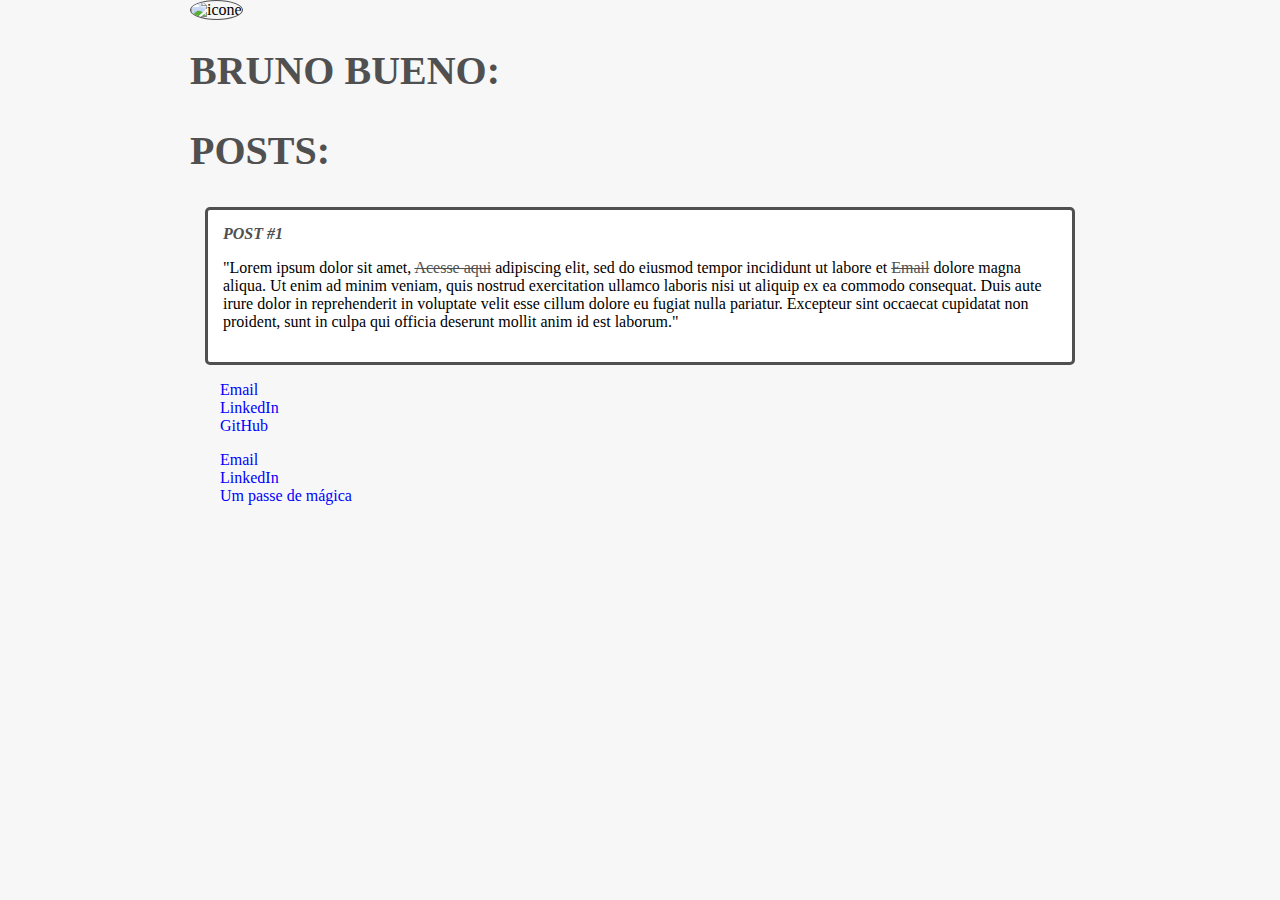
==== index.html @ abe194aa "enviando projeto" ====
<!DOCTYPE html>
<html lang="pt">
<head>
    <meta charset="UTF-8">
    <meta http-equiv="X-UA-Compatible" content="IE=edge">
    <meta name="viewport" content="width=device-width, initial-scale=1.0">
    <link rel="stylesheet" href="style.css">
    <title>Meu site</title>
</head>
<body>
    <header>
        <img class="photo" src="https://www.imagensempng.com.br/wp-content/uploads/2021/09/Icone-selo-de-qualidade-Png-1024x1024.png" alt="icone" height="100px" width="100px">
        <h1 id="title">Bruno Bueno:</h1>
    </header>
    <section>
    <header>
        <h2 class="subtitle">Posts:</h2>
    </header>
    <article class="post">
        <header>
            <h3 class="post_title">Post #1</h3>
        </header>
        <p class="post-content">"Lorem ipsum dolor sit amet, <a href="https://www.lipsum.com/" target="_blank" >Acesse aqui</a> adipiscing 
            elit, sed do eiusmod tempor incididunt ut labore et <a href="mailto:bruno.kibruno@gmail.com">Email</a>
            dolore magna aliqua. Ut enim ad minim veniam, quis nostrud exercitation ullamco laboris nisi ut aliquip 
            ex ea commodo consequat. Duis aute irure dolor in reprehenderit in voluptate velit esse cillum dolore eu 
            fugiat nulla pariatur. Excepteur sint occaecat cupidatat non proident, sunt in culpa qui officia deserunt 
            mollit anim id est laborum."
        </p>
    </article>
    </section>
    <footer>
        <ul class="contacts_list">
            <li>
                <a href="mailto:bruno.kibruno@gmail.com" target="_blank">Email</a>
            </li>
            <li>
                <a href="#" target="_blank">LinkedIn</a>
            </li>
            <li>
                <a href="#" target="_blank">GitHub</a>
            </li>
        </ul>
        <ol class="contacts_list">
            <li>
                <a href="mailto:bruno.kibruno@gmail.com" target="_blank">Email</a>
            </li>
            <li>
                <a href="#" target="_blank">LinkedIn</a>
            </li>
            <li>
                <a href="https://ok.ru/video/1462153710161" target="_blank">Um passe de mágica</a>
            </li>

        </ol>
    </footer>
</body>
</html>
---- style.css ----
body{
    background-color: #f7f7f7;
    font-family: verdana;
    max-width: 900px;
    margin: auto;
}

#title, .subtitle, .post_title{
    color: #505050;
    font-size: 40px;
    text-transform: uppercase;
}

a{
    text-decoration: line-through;
    color: #505050;
}

.post_title{
    font-size: 16px;
    font-style: italic;
    margin: 0;
    margin-bottom: 15px;
}

.post{
    background-color: #fff;
    padding: 15px;
    border: 3px solid #505050;
    margin: 15px;
    border-radius: 5px;
}

.post_content{
    margin: 0;
    margin-bottom: 15px;
    text-transform: capitalize;
    text-align: left;
}
.photo{
    border: 1px solid #505050;
    border-radius: 50%;
}

.contacts_list{
    list-style-type: none;
    padding-left: 30px;
}

.contacts_list li a{
    text-decoration: none;
    color: blue;
}
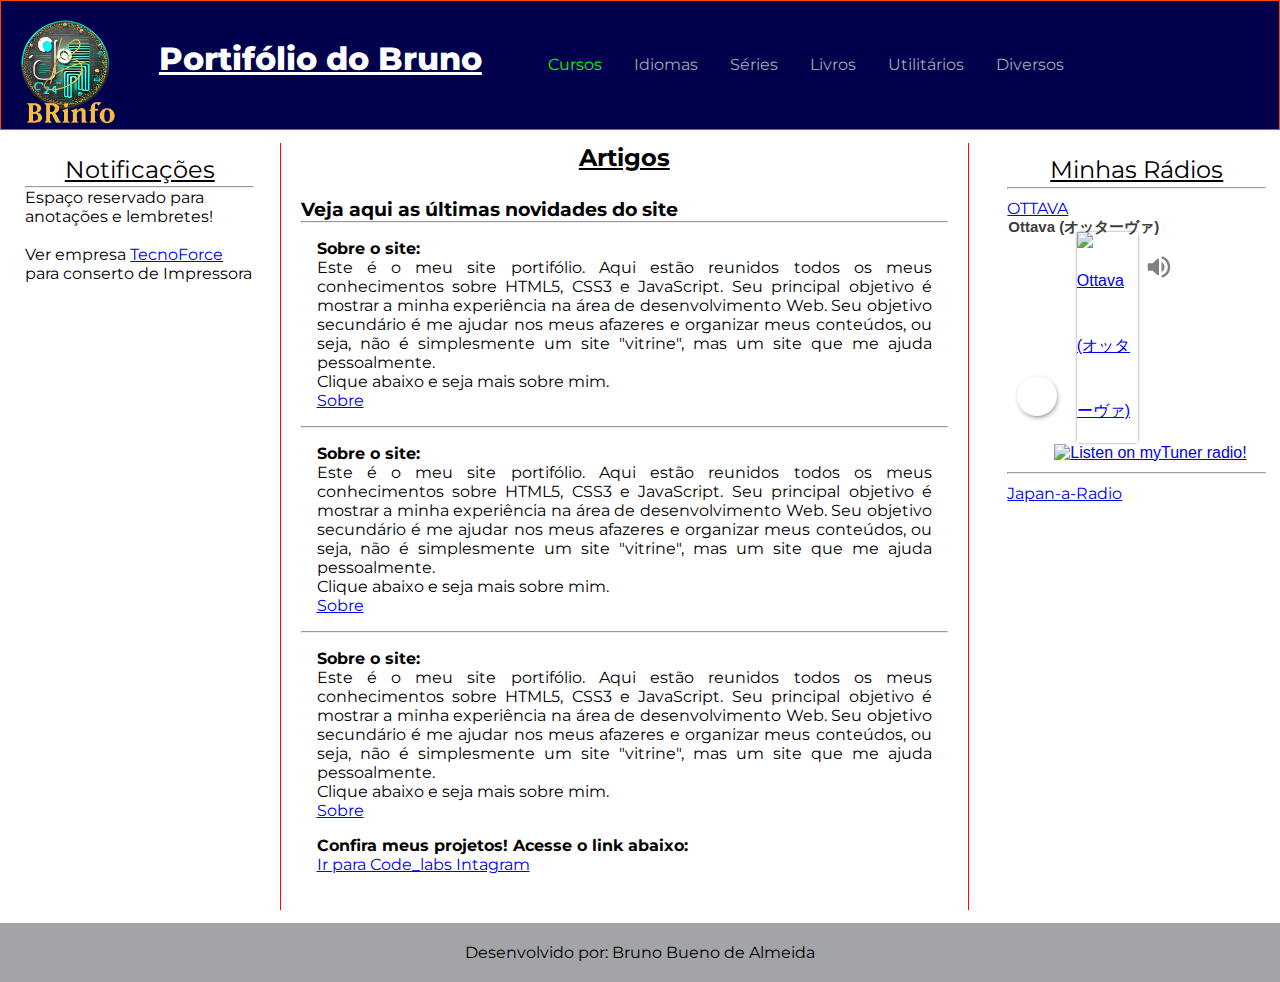
==== commit faaa9493: "primeira versão" ====
--- a/index.html
+++ b/index.html
@@ -1,58 +1,199 @@
 <!DOCTYPE html>
-<html lang="pt">
+<html lang="pt=br">
 <head>
     <meta charset="UTF-8">
     <meta http-equiv="X-UA-Compatible" content="IE=edge">
     <meta name="viewport" content="width=device-width, initial-scale=1.0">
-    <link rel="stylesheet" href="style.css">
-    <title>Meu site</title>
+    <!-- Minha estilização -->
+    <link rel="stylesheet" href="./css/index_style.css">
+
+    <!-- Font Montserrat -->
+    <link rel="preconnect" href="https://fonts.googleapis.com">
+    <link rel="preconnect" href="https://fonts.gstatic.com" crossorigin>
+    <link href="https://fonts.googleapis.com/css2?family=Montserrat:wght@400;800&display=swap" rel="stylesheet">
+    <style> @import url('https://fonts.googleapis.com/css2?family=Montserrat:wght@400;800&display=swap'); </style>
+
+     <!-- Icones -->
+     <script src="https://kit.fontawesome.com/bf299c5d9a.js" ></script>
+     <!-- <link rel="stylesheet" href="https://kit.fontawesome.com/bf299c5d9a.css"> -->
+
+    <title>Meu site-portifólio</title>
+    <link rel="icon" 
+      type="image/icon" 
+      href="img/Logo.ico" />
 </head>
 <body>
-    <header>
-        <img class="photo" src="https://www.imagensempng.com.br/wp-content/uploads/2021/09/Icone-selo-de-qualidade-Png-1024x1024.png" alt="icone" height="100px" width="100px">
-        <h1 id="title">Bruno Bueno:</h1>
+    <header class="cabecalho">
+        <img src="./img/teste1-no.png" width="10%" class="logo"/>
+        <h1 class="post-content">Portifólio do Bruno</h1>
+        <nav class="menu">
+            <a href="./pages/cursos.htm">Cursos</a>
+            <a aria-disabled="true">Idiomas</a>
+            <!-- <a href="./pages/filmes.html">Filmes</a> -->
+            <a aria-disabled="true" href="./pages/cursos.htm">Séries</a>
+            <!-- <a  href="./pages/cursos.htm">Desenhos</a> -->
+            <!-- <a href="./pages/cursos.htm">Doramas</a>
+            <a href="./pages/cursos.htm">Animes</a> -->
+            <a aria-disabled="true" href="./pages/cursos.htm">Livros</a>
+            <a aria-disabled="true" href="./pages/cursos.htm">Utilitários</a>
+            <a aria-disabled="true" href="./pages/cursos.htm">Diversos</a>
+        </nav>
+        <!-- Menu hamburguer -->
+        <input id="toggle" type="checkbox"></input>
+            <label for="toggle" class="hamburger">
+                <div class="top-bun"></div>
+                <div class="meat"></div>
+                <div class="bottom-bun"></div>
+            </label>
+            <div class="nav">
+                <div class="nav-wrapper">
+                  <nav>
+                     <a href="./pages/cursos.htm">Cursos</a><br>
+                     <a aria-disabled="true">Idiomas</a><br/>
+                     <a aria-disabled="true" href="./pages/cursos.htm">Livros</a><br/>
+                     <a aria-disabled="true" href="./pages/cursos.htm">Utilitários</a><br/>
+                     <a aria-disabled="true" href="./pages/cursos.htm">Diversos</a>
+                  </nav>
+                </div>
+              </div>
     </header>
-    <section>
-    <header>
-        <h2 class="subtitle">Posts:</h2>
-    </header>
-    <article class="post">
-        <header>
-            <h3 class="post_title">Post #1</h3>
-        </header>
-        <p class="post-content">"Lorem ipsum dolor sit amet, <a href="https://www.lipsum.com/" target="_blank" >Acesse aqui</a> adipiscing 
-            elit, sed do eiusmod tempor incididunt ut labore et <a href="mailto:bruno.kibruno@gmail.com">Email</a>
-            dolore magna aliqua. Ut enim ad minim veniam, quis nostrud exercitation ullamco laboris nisi ut aliquip 
-            ex ea commodo consequat. Duis aute irure dolor in reprehenderit in voluptate velit esse cillum dolore eu 
-            fugiat nulla pariatur. Excepteur sint occaecat cupidatat non proident, sunt in culpa qui officia deserunt 
-            mollit anim id est laborum."
-        </p>
-    </article>
-    </section>
-    <footer>
-        <ul class="contacts_list">
-            <li>
-                <a href="mailto:bruno.kibruno@gmail.com" target="_blank">Email</a>
-            </li>
-            <li>
-                <a href="#" target="_blank">LinkedIn</a>
-            </li>
-            <li>
-                <a href="#" target="_blank">GitHub</a>
-            </li>
-        </ul>
-        <ol class="contacts_list">
-            <li>
-                <a href="mailto:bruno.kibruno@gmail.com" target="_blank">Email</a>
-            </li>
-            <li>
-                <a href="#" target="_blank">LinkedIn</a>
-            </li>
-            <li>
-                <a href="https://ok.ru/video/1462153710161" target="_blank">Um passe de mágica</a>
-            </li>
-
-        </ol>
+    <div class="body">
+        <div class="submain">
+            <aside class="subaside">
+                <h2 class="post-content">Notificações</h2>
+                <hr/>
+                <p>Espaço reservado para anotações e lembretes!</p>
+                <br/>
+                <p>Ver empresa <a href="http://teknoforce.com.br/">TecnoForce</a> para conserto de Impressora</p>
+                
+            </aside>
+        </div>
+        <div class="main">
+            <h2 class="post-content">Artigos</h2>
+            <article class="post">   
+                <header>
+                    <h3>Veja aqui as últimas novidades do site</h3>   
+                </header>
+                <hr/>
+                <section>
+                    <h4>Sobre o site:</h4>
+                    <p>Este é o meu site portifólio. Aqui estão reunidos todos os meus conhecimentos sobre HTML5, CSS3 e JavaScript.
+                       Seu principal objetivo é mostrar a minha experiência na área de desenvolvimento Web.
+                       Seu objetivo secundário é me ajudar nos meus afazeres e organizar meus conteúdos, ou seja,
+                       não é simplesmente um site "vitrine", mas um site que me ajuda pessoalmente.<br/>
+                       Clique abaixo e seja mais sobre mim. 
+                    </p>
+                    <a href="pages/sobre.html">Sobre</a>            
+                </section>
+                <hr/>
+                <section>
+                    <h4>Sobre o site:</h4>
+                    <p>Este é o meu site portifólio. Aqui estão reunidos todos os meus conhecimentos sobre HTML5, CSS3 e JavaScript.
+                       Seu principal objetivo é mostrar a minha experiência na área de desenvolvimento Web.
+                       Seu objetivo secundário é me ajudar nos meus afazeres e organizar meus conteúdos, ou seja,
+                       não é simplesmente um site "vitrine", mas um site que me ajuda pessoalmente.<br/>
+                       Clique abaixo e seja mais sobre mim. 
+                    </p>
+                    <a href="pages/sobre.html">Sobre</a>            
+                </section>
+                <hr/>
+                <section>
+                    <h4>Sobre o site:</h4>
+                    <p>Este é o meu site portifólio. Aqui estão reunidos todos os meus conhecimentos sobre HTML5, CSS3 e JavaScript.
+                       Seu principal objetivo é mostrar a minha experiência na área de desenvolvimento Web.
+                       Seu objetivo secundário é me ajudar nos meus afazeres e organizar meus conteúdos, ou seja,
+                       não é simplesmente um site "vitrine", mas um site que me ajuda pessoalmente.<br/>
+                       Clique abaixo e seja mais sobre mim. 
+                    </p>
+                    <a href="pages/sobre.html">Sobre</a>            
+                </section>
+                <section>
+                    <h4>Confira meus projetos! Acesse o link abaixo:</h4>
+                    <a href="./code_insta/index.html">Ir para Code_labs Intagram</a>
+                </section>
+            </article>
+        </div>
+        <div class="submain">
+            <aside class="subaside">
+                <h2 class="post-content">Minhas Rádios</h2>
+                <hr/>
+                <div id="modal" class="divaside">
+                    <a href="https://mytuner-radio.com/pt/radio/ottava-otsutavua-417238/" target="_blank">OTTAVA</a>
+                    <div    id="M1w8w4rCq8ObesOpXU7Dm0FCw4TDvcK5w6hCVsOcw54=" 
+                            class="mytuner-widget my-radio"
+                            data-target="417238" 
+                            data-requires_initialization="true" 
+                            data-autoplay="false" 
+                            data-hidehistory="false">
+                            <span   class="player-radio-name span-radio">
+                                Ottava (オッターヴァ)
+                            </span>    
+                        <div    id="M1w8w4rCq8ObesOpXU7Dm0FCw4TDvcK5w6hCVsOcw54=top-bar">
+                            <div    id="M1w8w4rCq8ObesOpXU7Dm0FCw4TDvcK5w6hCVsOcw54=play-button" 
+                                    class="my-radio-2 main-play-button disabled" 
+                                    data-id="M1w8w4rCq8ObesOpXU7Dm0FCw4TDvcK5w6hCVsOcw54=">
+                                <div class="play-image">
+                                </div>
+                            </div>
+                            <a  class="player-radio-link my-radio-3" 
+                                href="http://mytuner-radio.com/pt/radio/ottava-otsutavua-417238/?utm_source=widget&amp;utm_medium=player" 
+                                rel="noopener" 
+                                target="_blank">
+                                <img    src="https://static2.mytuner.mobi/media/tvos_radios/dkhZBvdbMS.png" 
+                                        alt="Ottava (オッターヴァ)" 
+                                        class="img-ottava">
+                            </a>
+                            <div class="volume-controls vol">
+                                <input  id="M1w8w4rCq8ObesOpXU7Dm0FCw4TDvcK5w6hCVsOcw54=volume-control" 
+                                        class="volume-control slider" 
+                                        max="100" 
+                                        min="1" 
+                                        orient="vertical" 
+                                        type="range" 
+                                        value="100">
+                                    <svg    id="M1w8w4rCq8ObesOpXU7Dm0FCw4TDvcK5w6hCVsOcw54=volume-indicator" 
+                                            class="volume-indicator" 
+                                            height="30" 
+                                            width="30" 
+                                            viewBox="0 0 24 24" 
+                                            xmlns="http://www.w3.org/2000/svg">
+                                        <path d="M3 10v4c0 .55.45 1 1 1h3l3.29 3.29c.63.63 1.71.18 1.71-.71V6.41c0-.89-1.08-1.34-1.71-.71L7 9H4c-.55 0-1 .45-1 1zm13.5 2c0-1.77-1.02-3.29-2.5-4.03v8.05c1.48-.73 2.5-2.25 2.5-4.02zM14 4.45v.2c0 .38.25.71.6.85C17.18 6.53 19 9.06 19 12s-1.82 5.47-4.4 6.5c-.36.14-.6.47-.6.85v.2c0 .63.63 1.07 1.21.85C18.6 19.11 21 15.84 21 12s-2.4-7.11-5.79-8.4c-.58-.23-1.21.22-1.21.85z">
+                                        </path>
+                                    </svg>
+                            </div>
+                            <a  class="player-mytuner-logo" 
+                                href="https://mytuner-radio.com?utm_source=widget&amp;utm_medium=player" 
+                                rel="noopener" 
+                                target="_blank" 
+                                style="display: inline-block; vertical-align: top;">
+                                <img src="https://mytuner-radio.com/static/icons/widgets/MyTuner_Logo/MyTunerLogo_Normal.png" 
+                                    alt="Listen on myTuner radio!" 
+                                    style="height: 36px; 
+                                    width: 84px; 
+                                    vertical-align: middle;">
+                            </a>
+                        </div>
+                        <ul id="M1w8w4rCq8ObesOpXU7Dm0FCw4TDvcK5w6hCVsOcw54=song-history" 
+                            data-border="1" 
+                            data-bordercolor="#817f80"
+                            class="ottava-list">
+                        </ul>
+                    </div>
+                </div>
+                <hr/>
+                <div class="divaside">
+                    <a href="https://mytuner-radio.com/pt/radio/japan-a-radio-ri-ben-liu-xing-yin-le-yu-dong-hua-qia-tong-ge-qu-410422/" target="_blank">Japan-a-Radio</a>
+                </div>  
+            </aside>
+        </div>
+    <script src="js/radio-ottava.js"></script>
+</div>
+    <footer class="footer">
+        <div><i class="fa-brands fa-facebook fa-2xl"></i></div>
+        <div><i class="fa-brands fa-square-instagram fa-2xl"></i></div>
+        <div><p>Desenvolvido por: Bruno Bueno de Almeida</p></div>
+        <div><i class="fa-brands fa-linkedin fa-2xl"></i></div>
+        <div><i class="fa-brands fa-github fa-2xl"></i></div>
     </footer>
 </body>
-</html>+</html>
--- a/css/index_style.css
+++ b/css/index_style.css
@@ -0,0 +1,725 @@
+/* Estilização Padronizada */
+:root{
+    --border_header: #FF4500;
+    --bg_header: #00004D;
+    
+    --cor_white: #FFFFFF;
+    --cor_red:   #FF0000;
+    --cor_black: #000000;
+    --cor_yelow: #FCF808;
+    --cor_blue:  #0000FF;
+    --cor_green: #00FF00;
+    --cor_gray:  #a2a4a7;
+
+    --pad_default: 20px;
+}
+
+/* Geral */
+*{
+    margin: 0px;
+    padding: 0px;
+    font-family: 'Montserrat', sans-serif;
+}
+
+/* Cabeçalho */
+.cabecalho{
+    display: flex;
+    flex-direction: row;
+    align-items: center;
+    justify-content: space-between;
+    justify-items: center;
+    border: solid 1px var(--border_header);
+    background-color: var(--bg_header);
+}
+
+.cabecalho h1{
+    color: var(--cor_white);
+    text-decoration: underline;
+    font-weight: 800;
+}
+
+/* Menu - Dentro do Cabeçalho */
+.menu{
+    display: flex;
+    flex-direction: row;
+    justify-items: center;
+    justify-content: space-around;
+    padding: var(--pad_default);
+    /* border: solid 1px orange; */
+    font-weight: 400;
+}
+
+.menu a, i{
+    color: var(--cor_green);
+    text-decoration: none;
+    padding: 0 1em;
+}
+
+ a:hover{
+    color: var(--cor_red);
+    text-decoration: underline;
+}
+
+a[aria-disabled="true"] {
+    color: var(--cor_gray);
+    pointer-events: none;
+}
+
+/* Menu - Hamburguer */
+#toggle, .nav{
+    visibility: collapse;
+}
+
+/* Corpo */
+.body{
+    height: 100%;
+    width: 100%;
+    display: flex;
+    flex-direction: row;
+    justify-content: space-between;
+}
+
+/* Aside à esquerda */
+.submain{
+    margin: 1%;
+    max-width: 30%;
+}
+.subaside{
+    margin: 1%;
+    padding: 10px;  
+    height: 95%;
+    width: 95%; 
+}
+
+.subaside h2, .subaside h3{
+    font-weight: 400; 
+} 
+
+.divaside{
+    margin: 10px 0px;
+}
+
+/* Conteudo Principal (meio) */
+
+/* div */
+.main{
+    border-right: solid 1px var(--cor_red);
+    border-left: solid 1px  var(--cor_red);
+    margin: 1%;
+    width: 100%;
+    height: 100%;
+}
+
+/* article */
+article{
+    padding: var(--pad_default);
+    /* border: solid 1px var(--cor_yelow); */
+}
+
+/* H2 - Artigo */
+.post-content{
+    text-align: center;
+    text-decoration: underline;
+    padding-bottom: 1%;
+}
+
+section{
+    /* padding: var(--pad_default); */
+    /* border: solid 1px var(--cor_blue); */
+    margin: 1em;
+    text-align: justify;
+}
+
+/*Footer*/
+
+footer{
+    padding: var(--pad_default);
+    background-color: var(--cor_gray);
+    display: flex;
+    justify-content: space-around;
+}
+
+
+
+/* CSS da página cursos em pages/cursos.html */
+.cursos{
+    padding-bottom: var(--pad_default);
+    border: solid 1px var(--cor_green);
+    display: block;
+    margin: 1% 1%;
+    display: flex;
+    flex-wrap: wrap;
+    flex-direction: row;
+    
+}
+
+.cursos h2{
+    align-self: center;
+}
+
+.cursos a{
+    padding: 5px;
+    margin: 5px;
+    text-decoration: none;
+    color: var(--cor_black);
+}
+
+.cursos a:hover{
+    cursor: pointer;
+    color: var(--cor_red);
+}
+
+/* radio OTTAVA*/
+
+/*div externa*/
+.my-radio{
+    width: 100%; 
+    max-width: 100%; 
+    max-height: 500px; 
+    border: 1px solid #817f80; 
+    border-radius: 6px;
+    display: flex;
+    flex-direction: row;
+}
+/*Texto Radio Ottava*/
+.span-radio{
+    margin-left: 1px; 
+    color: #3d3d3d; 
+    font-weight: bold; 
+    font-size: 15px;  
+    overflow: visible; 
+    text-overflow: ellipsis; 
+    white-space: nowrap;
+}
+/*Top-bar*/
+.my-radio-2{
+    background: #f9f0f0; 
+    height: 75px; 
+    width: 100%;  
+    padding: 5px; 
+    line-height: 100px;
+}
+
+/*Link na imagem Ottava*/
+.my-radio-3{
+    height: 100%; 
+    display: inline-block; 
+    line-height: 65px; 
+    cursor: pointer;
+}
+
+/*imagem logo Ottava*/
+.img-ottava{ 
+    height: 74px; 
+    margin-top: -5px; 
+    box-shadow: black 0px 0px 3px -1px;
+}
+/*Volume*/
+.vol{
+    fill: #808080; 
+    margin: 2px;
+}
+
+.ottava-list{
+    width: 100%; 
+    background-color: rgb(238, 238, 238); 
+    max-height: calc(415px); 
+    padding: 0px; 
+    margin: 0px; 
+    overflow-y: scroll;
+}
+
+.mytuner-widget { 
+    all: initial; 
+    display: block; 
+    color: #3D3D3D; 
+}
+.mytuner-widget, .mytuner-widget * { 
+    box-sizing: border-box; 
+    font-family: sans-serif; 
+} 
+.main-play-button { 
+    padding: 5px; 
+    border-radius: 20px; 
+    width: 40px; 
+    height: 40px; 
+    margin-left: 10px; 
+    margin-right: 15px; 
+    margin-top: 12.5px; 
+    cursor: pointer; 
+    background-color: #FFF; 
+    box-shadow: 1px 2px 6px -3px black; 
+    display: inline-block; 
+} 
+.main-play-button:hover { 
+    background-color: #EEE; 
+} 
+.main-play-button.disabled { 
+    filter: grayscale(1); 
+    cursor: not-allowed; 
+} 
+.main-play-button div { 
+    background: url("https://mytuner-radio.com/static/icons/widgets/BT_Play/BT_Play@2x.png") no-repeat center; 
+    background-size: 16px; 
+    width: 28px; 
+    height: 28px; 
+    margin-left: 3px; 
+} 
+.main-play-button.loading div { 
+    background: url("https://static2.mytuner.mobi/static/images/sprite-loading.gif") no-repeat center; 
+    filter: grayscale(1); 
+    background-size: 28px; 
+    margin-left: 2px; 
+} 
+.main-play-button.playing div { 
+    background: url("https://mytuner-radio.com/static/icons/widgets/BT_Pause/BT_Pause@2x.png") no-repeat center; 
+    background-size: 16px; 
+    margin-left: 2px; 
+} 
+.main-play-button.error div { 
+    background: url("https://mytuner-radio.com/static/icons/widgets/BT_Error/erro@2x.png") no-repeat center; 
+    background-size: 16px;
+    margin-left: 0; 
+} 
+.play-button { 
+    background: url("https://mytuner-radio.com/static/icons/widgets/BT_Play/BT_Play.png") no-repeat center; 
+    width: 40px; 
+    height: 40px; 
+    cursor: pointer; 
+    display: inline-flex; 
+    align-items: center; 
+    margin: auto 4px auto 19px; /* align with radio logo */ 
+} 
+.play-button.loading { 
+    background: url("https://static2.mytuner.mobi/static/images/sprite-loading.gif") no-repeat center; 
+    filter: grayscale(1); 
+    background-size: 28px; 
+} 
+.play-button.playing { 
+    background: url("https://mytuner-radio.com/static/icons/widgets/BT_Pause/BT_Pause.png") no-repeat center; 
+} 
+.play-button.error { 
+    background: url("https://mytuner-radio.com/static/icons/widgets/BT_Error/erro.png") no-repeat center; 
+    background-size: 15px; 
+} 
+.play-button.disabled { 
+    opacity: 0.3; 
+} 
+.play-button.disabled:hover { 
+    cursor: not-allowed; 
+} 
+input[type=range][orient=vertical] { 
+    writing-mode: bt-lr; /* IE */ 
+    width: 8px; padding: 0 5px; 
+} 
+.volume-controls { 
+    width: 35px; 
+    height: 35px; 
+    display: inline-block; 
+    position: absolute; 
+    margin-left: 5px; 
+    margin-top: 14px; 
+    padding-top: 0; 
+    border-radius: 20px; 
+    box-sizing: content-box !important; 
+    z-index: 10; /* animation */ 
+    border: 1px solid transparent; 
+    transition: background 0.5s, padding 0.5s, margin 0.5s, border 0.5s; 
+    overflow: hidden; 
+} 
+.volume-controls:hover { 
+    padding-top: 140px; /* add original margin */ 
+    margin-top: -126px; 
+    background-color: #F2F2F2; 
+    border: 1px solid grey; 
+    transition: background 0.5s, padding 0.5s, margin 0.5s; 
+} 
+.volume-controls:hover > .volume-control { 
+    display: block; 
+} 
+.volume-controls .volume-control { 
+    opacity: 0; 
+    margin-top: -126px; 
+    margin-left: 13px; 
+    position: absolute; 
+    transition: 0.5s all; 
+} 
+.volume-controls:hover .volume-control { 
+    opacity: 1; 
+} 
+.volume-controls .volume-indicator { 
+    cursor: pointer; 
+    display: block; 
+} 
+.player-radio-link { 
+    width: calc(100% - 65px - 84px - 37px - 12px); 
+} 
+.player-radio-name { 
+    width: calc(100% - 74px - 10px); 
+} 
+.player-mytuner-logo { 
+    margin-left: 47px; 
+} 
+@media (max-width: 480px) { 
+    .player-radio-link { 
+        width: calc(100% - 65px - 84px - 12px); 
+    } 
+    .player-mytuner-logo { 
+        margin-left: 10px; 
+    } 
+    .volume-controls { 
+        display: none; 
+    } 
+} 
+
+/**FIM Radio Ottava**/
+/**----------------**/
+/**Menu Hamburguer**/
+@media screen and (max-width: 700px) {
+
+    .menu{
+        visibility: hidden;
+        display: grid;
+        font-size: xx-small;
+    }
+    #toggle, .nav{
+        visibility: visible;
+    }
+
+    /* Cabeçalho */
+    .cabecalho{
+        display: flex;
+        flex-direction: column;
+        align-items: center;
+        justify-content: space-between;
+        border: solid 1px var(--border_header);
+        background-color: var(--bg_header);
+    }
+
+    .logo{
+        width: 20em;
+        height: 20em;
+    }
+
+    .cabecalho h1{
+        color: var(--cor_white);
+        text-decoration: underline;
+        font-weight: 800;
+    }
+
+    .body{
+        height: 100%;
+        width: 100%;
+        display: flex;
+        flex-direction: column;
+        max-width: max-content;
+        font-size: x-large;
+    }
+    
+    /* Aside à esquerda */
+    .submain{
+        margin: 1%;
+    }
+
+    .subaside{
+        width: 15em;
+    }
+    
+    .subaside h2, .subaside h3{
+        font-weight: 400; 
+    } 
+    
+    /* Conteudo Principal (meio) */
+    
+    /* div */
+    .main{
+        border-right: solid 1px var(--cor_red);
+        border-left: solid 1px  var(--cor_red);
+        margin: 1%;
+        width: 100%;
+        height: 100%;
+    }
+    
+    /* article */
+    article{
+        padding: var(--pad_default);
+        /* border: solid 1px var(--cor_yelow); */
+    }
+    
+    /* H2 - Artigo */
+    .post-content{
+        text-align: center;
+        text-decoration: underline;
+        padding-bottom: 1%;
+    }
+    
+    section{
+        /* padding: var(--pad_default); */
+        /* border: solid 1px var(--cor_blue); */
+        margin: 1em;
+        text-align: justify;
+    }
+    
+    /*Footer*/
+    
+    footer{
+        padding: var(--pad_default);
+        background-color: var(--cor_gray);
+        display: flex;
+        justify-content: space-around;
+    }
+
+    .title{
+        font-size: medium;
+        text-align: center;
+        margin-top: 3%;
+    }
+
+    .about{
+        display: flex;
+        flex-direction: column-reverse;
+        
+    }
+
+    .text{
+        text-align: left;
+        margin-left: 15px;
+        padding: 0;
+    }
+
+    .img{
+        width: 20%;
+    }
+
+      
+    #toggle {
+        display: none;
+      }
+      
+      /**
+        Hamburger
+      **/
+      .hamburger {
+        float: left;
+        align-self: flex-start;
+        top: 5em;
+        width: 2em;
+        height: 45px;
+        z-index: 2;
+      }
+      
+      .hamburger div {
+        width: 3em;
+        height: 7px;
+        border-radius: 3px;
+        background-color: var(--cor_green);
+        margin-top: 8px;
+        transition: all 0.3s ease-in-out;
+      }
+      
+      /**
+      Nav Styles
+      **/
+      .nav {
+        width: 50%;
+        height: 20%;
+        overflow: hidden;
+        transition: all 0.3s ease-in-out;
+        transform: scale(0);
+        text-align: left;
+        margin-top: -40%;
+        border: solid 3px var(--cor_red);
+        text-align: center;
+      }
+      .nav-wrapper {
+        position: relative;
+        overflow: hidden;
+        overflow-y: auto;
+        height: 100%;
+      }
+
+      nav a {
+        position: relative;
+        text-decoration: none;
+        color: var(--cor_white);
+        font-size: 2em;
+        display: inline-block;
+        margin-top: 1.25em;
+        transition: color 0.2s ease-in-out;
+        letter-spacing: 1px;
+      }
+      nav a:before {
+        content: '';
+        height: 0;
+        position: absolute;
+        width: 0.25em;
+        background-color: var(--cor_white);
+        left: -0.5em;
+        transition: all 0.2s ease-in-out;
+      }
+      nav a:hover {
+        color: var(--cor_red);
+        cursor: pointer;
+      }
+      nav a:hover:before {
+        height: 50%;
+      }
+      
+      /**
+      Animations
+      **/
+      #toggle:checked + .hamburger .top-bun {
+        transform: rotate(-45deg);
+        margin-top: 25px;
+      }
+      #toggle:checked + .hamburger .bottom-bun {
+        opacity: 0;
+        transform: rotate(45deg);
+      }
+      #toggle:checked + .hamburger .meat {
+        transform: rotate(45deg);
+        margin-top: -7px;
+      }
+      
+      #toggle:checked + .hamburger + .nav {
+        top: 0;
+        transform: scale(1);
+      }
+}
+
+@media screen and (max-width: 400px) {
+    
+    .meu-menu, .menu{
+        visibility: hidden;
+    }
+    #toggle, .nav{
+        visibility: visible;
+    }
+
+    body{
+        max-width: max-content;
+       font-size: small;
+    }
+
+    .title{
+        font-size: medium;
+        text-align: center;
+        margin-top: 3%;
+    }
+
+    .about{
+        display: flex;
+        flex-direction: column-reverse;
+        
+    }
+
+    .text{
+        text-align: left;
+        margin-left: 15px;
+        padding: 0;
+    }
+
+    .img{
+        width: 10%;
+    }
+
+      
+    #toggle {
+        display: none;
+      }
+      
+      /**
+        Hamburger
+      **/
+      .hamburger {
+        position: absolute;
+        top: 5em;
+        right: 5%;
+        margin-left: -2em;
+        margin-top: -45px;
+        width: 2em;
+        height: 45px;
+        z-index: 5;
+      }
+      
+      .hamburger div {
+        width: 3em;
+        height: 7px;
+        border-radius: 3px;
+        background-color: var(--cor_green);
+        margin-top: 8px;
+        margin-left: -250%;
+        transition: all 0.3s ease-in-out;
+      }
+      
+      /**
+      Nav Styles
+      **/
+      .nav {
+        position: fixed;
+        width: 25%;
+        height: 20%;
+        background-color: var(--bg_header);
+        top: -100%; left: 0; right: 0; bottom: 0;
+        overflow: hidden;
+        transition: all 0.3s ease-in-out;
+        transform: scale(0);
+      }
+      .nav-wrapper {
+        position: relative;
+        overflow: hidden;
+        overflow-y: auto;
+        height: 100%;
+      }
+      nav {
+        text-align: left;
+        margin-left: 25%;
+      }
+      nav a {
+        position: relative;
+        text-decoration: none;
+        color: var(--cor_white);
+        font-size: 2em;
+        display: inline-block;
+        margin-top: 1.25em;
+        transition: color 0.2s ease-in-out;
+        letter-spacing: 1px;
+      }
+      nav a:before {
+        content: '';
+        height: 0;
+        position: absolute;
+        width: 0.25em;
+        background-color: var(--cor_white);
+        left: -0.5em;
+        transition: all 0.2s ease-in-out;
+      }
+      nav a:hover {
+        color: var(--cor_red);
+        cursor: pointer;
+      }
+      nav a:hover:before {
+        height: 50%;
+      }
+      
+      /**
+      Animations
+      **/
+      #toggle:checked + .hamburger .top-bun {
+        transform: rotate(-45deg);
+        margin-top: 25px;
+      }
+      #toggle:checked + .hamburger .bottom-bun {
+        opacity: 0;
+        transform: rotate(45deg);
+      }
+      #toggle:checked + .hamburger .meat {
+        transform: rotate(45deg);
+        margin-top: -7px;
+      }
+      
+      #toggle:checked + .hamburger + .nav {
+        top: 0;
+        transform: scale(1);
+      }
+}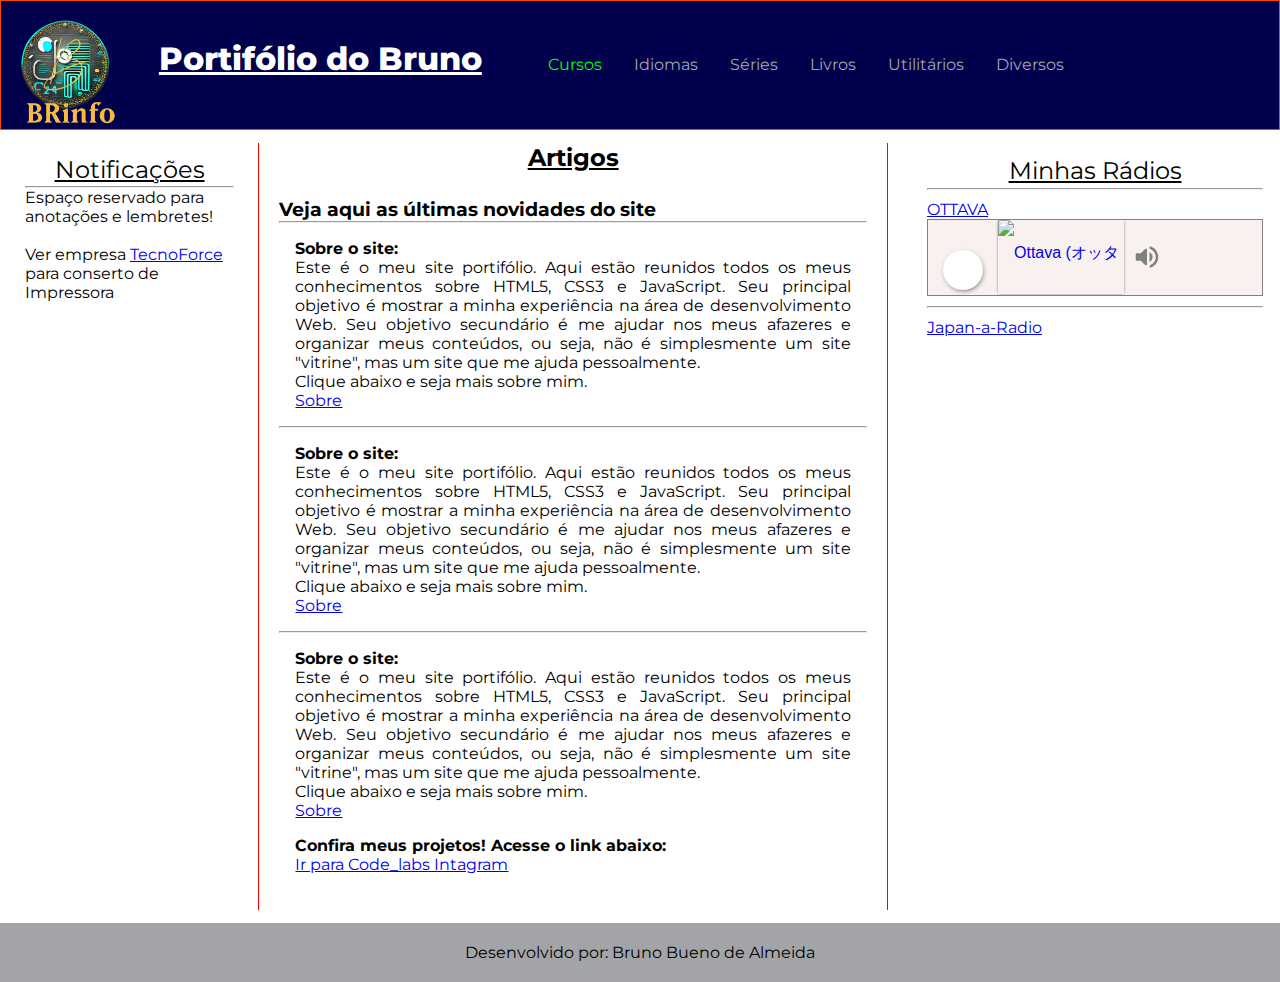
==== commit 43cdf716: "atualização da rádio ottava" ====
--- a/index.html
+++ b/index.html
@@ -4,6 +4,7 @@
     <meta charset="UTF-8">
     <meta http-equiv="X-UA-Compatible" content="IE=edge">
     <meta name="viewport" content="width=device-width, initial-scale=1.0">
+    <script src="js/radio-ottava.js"></script>
     <!-- Minha estilização -->
     <link rel="stylesheet" href="./css/index_style.css">
 
@@ -119,66 +120,8 @@
                 <hr/>
                 <div id="modal" class="divaside">
                     <a href="https://mytuner-radio.com/pt/radio/ottava-otsutavua-417238/" target="_blank">OTTAVA</a>
-                    <div    id="M1w8w4rCq8ObesOpXU7Dm0FCw4TDvcK5w6hCVsOcw54=" 
-                            class="mytuner-widget my-radio"
-                            data-target="417238" 
-                            data-requires_initialization="true" 
-                            data-autoplay="false" 
-                            data-hidehistory="false">
-                            <span   class="player-radio-name span-radio">
-                                Ottava (オッターヴァ)
-                            </span>    
-                        <div    id="M1w8w4rCq8ObesOpXU7Dm0FCw4TDvcK5w6hCVsOcw54=top-bar">
-                            <div    id="M1w8w4rCq8ObesOpXU7Dm0FCw4TDvcK5w6hCVsOcw54=play-button" 
-                                    class="my-radio-2 main-play-button disabled" 
-                                    data-id="M1w8w4rCq8ObesOpXU7Dm0FCw4TDvcK5w6hCVsOcw54=">
-                                <div class="play-image">
-                                </div>
-                            </div>
-                            <a  class="player-radio-link my-radio-3" 
-                                href="http://mytuner-radio.com/pt/radio/ottava-otsutavua-417238/?utm_source=widget&amp;utm_medium=player" 
-                                rel="noopener" 
-                                target="_blank">
-                                <img    src="https://static2.mytuner.mobi/media/tvos_radios/dkhZBvdbMS.png" 
-                                        alt="Ottava (オッターヴァ)" 
-                                        class="img-ottava">
-                            </a>
-                            <div class="volume-controls vol">
-                                <input  id="M1w8w4rCq8ObesOpXU7Dm0FCw4TDvcK5w6hCVsOcw54=volume-control" 
-                                        class="volume-control slider" 
-                                        max="100" 
-                                        min="1" 
-                                        orient="vertical" 
-                                        type="range" 
-                                        value="100">
-                                    <svg    id="M1w8w4rCq8ObesOpXU7Dm0FCw4TDvcK5w6hCVsOcw54=volume-indicator" 
-                                            class="volume-indicator" 
-                                            height="30" 
-                                            width="30" 
-                                            viewBox="0 0 24 24" 
-                                            xmlns="http://www.w3.org/2000/svg">
-                                        <path d="M3 10v4c0 .55.45 1 1 1h3l3.29 3.29c.63.63 1.71.18 1.71-.71V6.41c0-.89-1.08-1.34-1.71-.71L7 9H4c-.55 0-1 .45-1 1zm13.5 2c0-1.77-1.02-3.29-2.5-4.03v8.05c1.48-.73 2.5-2.25 2.5-4.02zM14 4.45v.2c0 .38.25.71.6.85C17.18 6.53 19 9.06 19 12s-1.82 5.47-4.4 6.5c-.36.14-.6.47-.6.85v.2c0 .63.63 1.07 1.21.85C18.6 19.11 21 15.84 21 12s-2.4-7.11-5.79-8.4c-.58-.23-1.21.22-1.21.85z">
-                                        </path>
-                                    </svg>
-                            </div>
-                            <a  class="player-mytuner-logo" 
-                                href="https://mytuner-radio.com?utm_source=widget&amp;utm_medium=player" 
-                                rel="noopener" 
-                                target="_blank" 
-                                style="display: inline-block; vertical-align: top;">
-                                <img src="https://mytuner-radio.com/static/icons/widgets/MyTuner_Logo/MyTunerLogo_Normal.png" 
-                                    alt="Listen on myTuner radio!" 
-                                    style="height: 36px; 
-                                    width: 84px; 
-                                    vertical-align: middle;">
-                            </a>
-                        </div>
-                        <ul id="M1w8w4rCq8ObesOpXU7Dm0FCw4TDvcK5w6hCVsOcw54=song-history" 
-                            data-border="1" 
-                            data-bordercolor="#817f80"
-                            class="ottava-list">
-                        </ul>
-                    </div>
+                    <!-- Radio Ottava, se mexer dá erro -->
+                    <div id="YsOiW8K0ITvCq8ORw6DDsm/DpyZxwrLDi0nDhFPDqcOi" class="mytuner-widget" data-target="417238" data-requires_initialization="true" data-autoplay="false" data-hidehistory="false" style="width: 100%; max-width: 100%; overflow: hidden; max-height: 500px; border: 1px solid rgb(129, 127, 128);"><style type="text/css"> .mytuner-widget { all: initial; display: block; color: #3D3D3D; } .mytuner-widget, .mytuner-widget * { box-sizing: border-box; font-family: sans-serif; } .main-play-button { padding: 5px; border-radius: 20px; width: 40px; height: 40px;  margin-left: 10px; margin-right: 15px; margin-top: 12.5px; cursor: pointer; background-color: #FFF; box-shadow: 1px 2px 6px -3px black; display: inline-block; } .main-play-button:hover { background-color: #EEE; } .main-play-button.disabled { filter: grayscale(1); cursor: not-allowed; } .main-play-button div { background: url("https://mytuner-radio.com/static/icons/widgets/BT_Play/BT_Play@2x.png") no-repeat center; background-size: 16px; width: 28px; height: 28px; margin-left: 3px; } .main-play-button.loading div { background: url("https://static2.mytuner.mobi/static/images/sprite-loading.gif") no-repeat center; filter: grayscale(1); background-size: 28px; margin-left: 2px; } .main-play-button.playing div { background: url("https://mytuner-radio.com/static/icons/widgets/BT_Pause/BT_Pause@2x.png") no-repeat center; background-size: 16px; margin-left: 2px; } .main-play-button.error div { background: url("https://mytuner-radio.com/static/icons/widgets/BT_Error/erro@2x.png") no-repeat center; background-size: 16px; margin-left: 0; } .play-button { background: url("https://mytuner-radio.com/static/icons/widgets/BT_Play/BT_Play.png") no-repeat center; width: 40px; height: 40px; cursor: pointer; display: inline-flex; align-items: center; margin: auto 4px auto 19px; /* align with radio logo */ } .play-button.loading { background: url("https://static2.mytuner.mobi/static/images/sprite-loading.gif") no-repeat center; filter: grayscale(1); background-size: 28px; } .play-button.playing { background: url("https://mytuner-radio.com/static/icons/widgets/BT_Pause/BT_Pause.png") no-repeat center; } .play-button.error { background: url("https://mytuner-radio.com/static/icons/widgets/BT_Error/erro.png") no-repeat center; background-size: 15px; } .play-button.disabled { opacity: 0.3; } .play-button.disabled:hover { cursor: not-allowed; } input[type=range][orient=vertical] { writing-mode: vertical-rl; appearance: slider-vertical; height: 100px; width: 8px; padding: 0 5px; } .volume-controls { width: 35px; height: 35px; display: inline-block; position: absolute; margin-left: 5px; margin-top: 14px; padding-top: 0; border-radius: 20px; box-sizing: content-box !important; z-index: 10; /* animation */ border: 1px solid transparent; transition: background 0.5s, padding 0.5s, margin 0.5s, border 0.5s; overflow: hidden; } .volume-controls:hover { padding-top: 140px; /* add original margin */ margin-top: -126px; background-color: #F2F2F2; border: 1px solid grey; transition: background 0.5s, padding 0.5s, margin 0.5s; } .volume-controls:hover > .volume-control { display: block; } .volume-controls .volume-control { opacity: 0; margin-top: -126px; margin-left: 13px; position: absolute; transition: 0.5s all; } .volume-controls:hover .volume-control { opacity: 1; } .volume-controls .volume-indicator { cursor: pointer; display: block; } .player-radio-link { width: calc(100% - 65px - 84px - 37px - 12px); } .player-radio-name { width: calc(100% - 74px - 10px); } .player-mytuner-logo { margin-left: 47px; } @media (max-width: 480px) { .player-radio-link { width: calc(100% - 65px - 84px - 12px); } .player-mytuner-logo { margin-left: 10px; } .volume-controls { display: none; } } </style><div id="YsOiW8K0ITvCq8ORw6DDsm/DpyZxwrLDi0nDhFPDqcOitop-bar" style="background: rgb(249, 240, 240); height: 75px; width: 100%; display: block; padding: 5px; line-height: 65px;"><div id="YsOiW8K0ITvCq8ORw6DDsm/DpyZxwrLDi0nDhFPDqcOiplay-button" class="main-play-button disabled" data-id="YsOiW8K0ITvCq8ORw6DDsm/DpyZxwrLDi0nDhFPDqcOi"><div class="play-image"></div></div><a class="player-radio-link" href="http://mytuner-radio.com/pt/radio/ottava-otsutavua-417238/?utm_source=widget&amp;utm_medium=player" rel="nofollow" target="_blank" style="height: 100%; display: inline-block; line-height: 65px; cursor: pointer;"><img src="https://static2.mytuner.mobi/media/tvos_radios/dkhZBvdbMS.png" alt="Ottava (オッターヴァ)" style="float: left; height: 74px; margin-top: -5px; box-shadow: black 0px 0px 3px -1px;"><span class="player-radio-name" style="margin-left: 10px; color: rgb(61, 61, 61); font-weight: bold; font-size: 20px; float: left; overflow: hidden; text-overflow: ellipsis; white-space: nowrap;">Ottava (オッターヴァ)</span></a><div class="volume-controls"><input id="YsOiW8K0ITvCq8ORw6DDsm/DpyZxwrLDi0nDhFPDqcOivolume-control" class="volume-control slider" max="100" min="1" orient="vertical" type="range" value="100"><svg id="YsOiW8K0ITvCq8ORw6DDsm/DpyZxwrLDi0nDhFPDqcOivolume-indicator" class="volume-indicator" height="30" width="30" viewBox="0 0 24 24" xmlns="http://www.w3.org/2000/svg" style="fill: grey; margin: 2px;"><path d="M3 10v4c0 .55.45 1 1 1h3l3.29 3.29c.63.63 1.71.18 1.71-.71V6.41c0-.89-1.08-1.34-1.71-.71L7 9H4c-.55 0-1 .45-1 1zm13.5 2c0-1.77-1.02-3.29-2.5-4.03v8.05c1.48-.73 2.5-2.25 2.5-4.02zM14 4.45v.2c0 .38.25.71.6.85C17.18 6.53 19 9.06 19 12s-1.82 5.47-4.4 6.5c-.36.14-.6.47-.6.85v.2c0 .63.63 1.07 1.21.85C18.6 19.11 21 15.84 21 12s-2.4-7.11-5.79-8.4c-.58-.23-1.21.22-1.21.85z"></path></svg></div><a class="player-mytuner-logo" href="https://mytuner-radio.com?utm_source=widget&amp;utm_medium=player" rel="nofollow" target="_blank" style="display: inline-block; vertical-align: top;"><img src="https://mytuner-radio.com/static/icons/widgets/MyTuner_Logo/MyTunerLogo_Normal.png" alt="Listen on myTuner radio!" style="height: 36px; width: 84px; vertical-align: middle;"></a></div><ul id="YsOiW8K0ITvCq8ORw6DDsm/DpyZxwrLDi0nDhFPDqcOisong-history" data-border="1" data-bordercolor="#817f80" style="width: 100%; background-color: rgb(238, 238, 238); max-height: calc(415px); padding: 0px; margin: 0px; overflow-y: scroll;"></ul></div>
                 </div>
                 <hr/>
                 <div class="divaside">
@@ -186,7 +129,6 @@
                 </div>  
             </aside>
         </div>
-    <script src="js/radio-ottava.js"></script>
 </div>
     <footer class="footer">
         <div><i class="fa-brands fa-facebook fa-2xl"></i></div>
@@ -196,4 +138,4 @@
         <div><i class="fa-brands fa-github fa-2xl"></i></div>
     </footer>
 </body>
-</html>
+</html>--- a/css/index_style.css
+++ b/css/index_style.css
@@ -169,211 +169,6 @@
     color: var(--cor_red);
 }
 
-/* radio OTTAVA*/
-
-/*div externa*/
-.my-radio{
-    width: 100%; 
-    max-width: 100%; 
-    max-height: 500px; 
-    border: 1px solid #817f80; 
-    border-radius: 6px;
-    display: flex;
-    flex-direction: row;
-}
-/*Texto Radio Ottava*/
-.span-radio{
-    margin-left: 1px; 
-    color: #3d3d3d; 
-    font-weight: bold; 
-    font-size: 15px;  
-    overflow: visible; 
-    text-overflow: ellipsis; 
-    white-space: nowrap;
-}
-/*Top-bar*/
-.my-radio-2{
-    background: #f9f0f0; 
-    height: 75px; 
-    width: 100%;  
-    padding: 5px; 
-    line-height: 100px;
-}
-
-/*Link na imagem Ottava*/
-.my-radio-3{
-    height: 100%; 
-    display: inline-block; 
-    line-height: 65px; 
-    cursor: pointer;
-}
-
-/*imagem logo Ottava*/
-.img-ottava{ 
-    height: 74px; 
-    margin-top: -5px; 
-    box-shadow: black 0px 0px 3px -1px;
-}
-/*Volume*/
-.vol{
-    fill: #808080; 
-    margin: 2px;
-}
-
-.ottava-list{
-    width: 100%; 
-    background-color: rgb(238, 238, 238); 
-    max-height: calc(415px); 
-    padding: 0px; 
-    margin: 0px; 
-    overflow-y: scroll;
-}
-
-.mytuner-widget { 
-    all: initial; 
-    display: block; 
-    color: #3D3D3D; 
-}
-.mytuner-widget, .mytuner-widget * { 
-    box-sizing: border-box; 
-    font-family: sans-serif; 
-} 
-.main-play-button { 
-    padding: 5px; 
-    border-radius: 20px; 
-    width: 40px; 
-    height: 40px; 
-    margin-left: 10px; 
-    margin-right: 15px; 
-    margin-top: 12.5px; 
-    cursor: pointer; 
-    background-color: #FFF; 
-    box-shadow: 1px 2px 6px -3px black; 
-    display: inline-block; 
-} 
-.main-play-button:hover { 
-    background-color: #EEE; 
-} 
-.main-play-button.disabled { 
-    filter: grayscale(1); 
-    cursor: not-allowed; 
-} 
-.main-play-button div { 
-    background: url("https://mytuner-radio.com/static/icons/widgets/BT_Play/BT_Play@2x.png") no-repeat center; 
-    background-size: 16px; 
-    width: 28px; 
-    height: 28px; 
-    margin-left: 3px; 
-} 
-.main-play-button.loading div { 
-    background: url("https://static2.mytuner.mobi/static/images/sprite-loading.gif") no-repeat center; 
-    filter: grayscale(1); 
-    background-size: 28px; 
-    margin-left: 2px; 
-} 
-.main-play-button.playing div { 
-    background: url("https://mytuner-radio.com/static/icons/widgets/BT_Pause/BT_Pause@2x.png") no-repeat center; 
-    background-size: 16px; 
-    margin-left: 2px; 
-} 
-.main-play-button.error div { 
-    background: url("https://mytuner-radio.com/static/icons/widgets/BT_Error/erro@2x.png") no-repeat center; 
-    background-size: 16px;
-    margin-left: 0; 
-} 
-.play-button { 
-    background: url("https://mytuner-radio.com/static/icons/widgets/BT_Play/BT_Play.png") no-repeat center; 
-    width: 40px; 
-    height: 40px; 
-    cursor: pointer; 
-    display: inline-flex; 
-    align-items: center; 
-    margin: auto 4px auto 19px; /* align with radio logo */ 
-} 
-.play-button.loading { 
-    background: url("https://static2.mytuner.mobi/static/images/sprite-loading.gif") no-repeat center; 
-    filter: grayscale(1); 
-    background-size: 28px; 
-} 
-.play-button.playing { 
-    background: url("https://mytuner-radio.com/static/icons/widgets/BT_Pause/BT_Pause.png") no-repeat center; 
-} 
-.play-button.error { 
-    background: url("https://mytuner-radio.com/static/icons/widgets/BT_Error/erro.png") no-repeat center; 
-    background-size: 15px; 
-} 
-.play-button.disabled { 
-    opacity: 0.3; 
-} 
-.play-button.disabled:hover { 
-    cursor: not-allowed; 
-} 
-input[type=range][orient=vertical] { 
-    writing-mode: bt-lr; /* IE */ 
-    width: 8px; padding: 0 5px; 
-} 
-.volume-controls { 
-    width: 35px; 
-    height: 35px; 
-    display: inline-block; 
-    position: absolute; 
-    margin-left: 5px; 
-    margin-top: 14px; 
-    padding-top: 0; 
-    border-radius: 20px; 
-    box-sizing: content-box !important; 
-    z-index: 10; /* animation */ 
-    border: 1px solid transparent; 
-    transition: background 0.5s, padding 0.5s, margin 0.5s, border 0.5s; 
-    overflow: hidden; 
-} 
-.volume-controls:hover { 
-    padding-top: 140px; /* add original margin */ 
-    margin-top: -126px; 
-    background-color: #F2F2F2; 
-    border: 1px solid grey; 
-    transition: background 0.5s, padding 0.5s, margin 0.5s; 
-} 
-.volume-controls:hover > .volume-control { 
-    display: block; 
-} 
-.volume-controls .volume-control { 
-    opacity: 0; 
-    margin-top: -126px; 
-    margin-left: 13px; 
-    position: absolute; 
-    transition: 0.5s all; 
-} 
-.volume-controls:hover .volume-control { 
-    opacity: 1; 
-} 
-.volume-controls .volume-indicator { 
-    cursor: pointer; 
-    display: block; 
-} 
-.player-radio-link { 
-    width: calc(100% - 65px - 84px - 37px - 12px); 
-} 
-.player-radio-name { 
-    width: calc(100% - 74px - 10px); 
-} 
-.player-mytuner-logo { 
-    margin-left: 47px; 
-} 
-@media (max-width: 480px) { 
-    .player-radio-link { 
-        width: calc(100% - 65px - 84px - 12px); 
-    } 
-    .player-mytuner-logo { 
-        margin-left: 10px; 
-    } 
-    .volume-controls { 
-        display: none; 
-    } 
-} 
-
-/**FIM Radio Ottava**/
-/**----------------**/
 /**Menu Hamburguer**/
 @media screen and (max-width: 700px) {
 
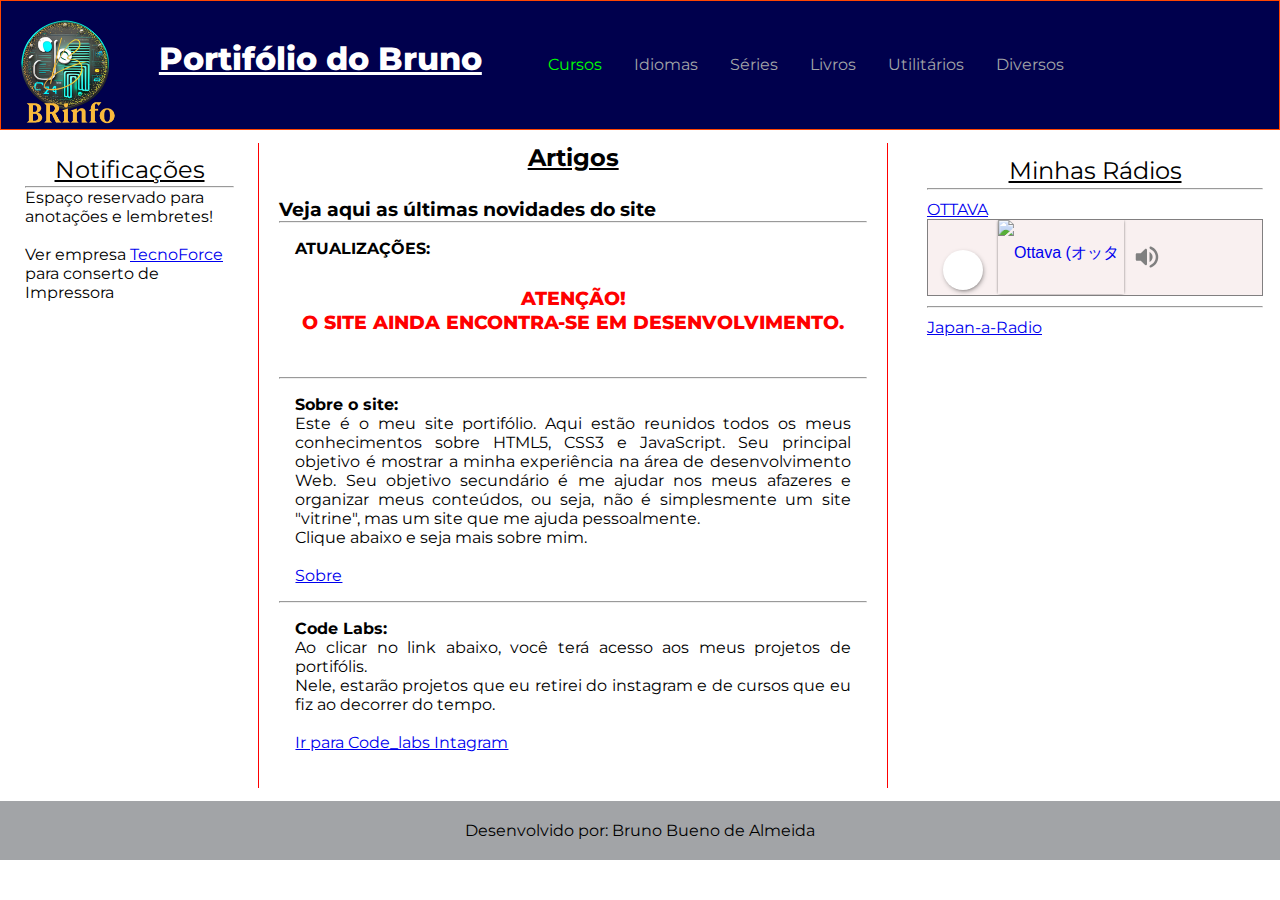
==== commit 22fe727d: "atualizado radio" ====
--- a/index.html
+++ b/index.html
@@ -77,14 +77,10 @@
                 </header>
                 <hr/>
                 <section>
-                    <h4>Sobre o site:</h4>
-                    <p>Este é o meu site portifólio. Aqui estão reunidos todos os meus conhecimentos sobre HTML5, CSS3 e JavaScript.
-                       Seu principal objetivo é mostrar a minha experiência na área de desenvolvimento Web.
-                       Seu objetivo secundário é me ajudar nos meus afazeres e organizar meus conteúdos, ou seja,
-                       não é simplesmente um site "vitrine", mas um site que me ajuda pessoalmente.<br/>
-                       Clique abaixo e seja mais sobre mim. 
-                    </p>
-                    <a href="pages/sobre.html">Sobre</a>            
+                    <h4>ATUALIZAÇÕES:</h4>
+                    <p id="alert">ATENÇÃO! 
+                        <br/>O SITE AINDA ENCONTRA-SE EM DESENVOLVIMENTO. 
+                    </p>            
                 </section>
                 <hr/>
                 <section>
@@ -95,21 +91,16 @@
                        não é simplesmente um site "vitrine", mas um site que me ajuda pessoalmente.<br/>
                        Clique abaixo e seja mais sobre mim. 
                     </p>
+                    <br/>
                     <a href="pages/sobre.html">Sobre</a>            
                 </section>
                 <hr/>
                 <section>
-                    <h4>Sobre o site:</h4>
-                    <p>Este é o meu site portifólio. Aqui estão reunidos todos os meus conhecimentos sobre HTML5, CSS3 e JavaScript.
-                       Seu principal objetivo é mostrar a minha experiência na área de desenvolvimento Web.
-                       Seu objetivo secundário é me ajudar nos meus afazeres e organizar meus conteúdos, ou seja,
-                       não é simplesmente um site "vitrine", mas um site que me ajuda pessoalmente.<br/>
-                       Clique abaixo e seja mais sobre mim. 
-                    </p>
-                    <a href="pages/sobre.html">Sobre</a>            
-                </section>
-                <section>
-                    <h4>Confira meus projetos! Acesse o link abaixo:</h4>
+                    <h4>Code Labs:</h4>
+                    <p>Ao clicar no link abaixo, você terá acesso aos meus projetos de portifólis.<br/>
+                       Nele, estarão projetos que eu retirei do instagram e de cursos que eu fiz ao decorrer do tempo.<br/>
+                     </p>
+                     <br/>
                     <a href="./code_insta/index.html">Ir para Code_labs Intagram</a>
                 </section>
             </article>
--- a/css/index_style.css
+++ b/css/index_style.css
@@ -102,6 +102,15 @@
 /* Conteudo Principal (meio) */
 
 /* div */
+#alert{
+  text-transform: uppercase;
+  color: var(--cor_red);
+  font-size: larger;
+  font-weight: 800;
+  text-align: center;
+  padding:5% 0;
+}
+
 .main{
     border-right: solid 1px var(--cor_red);
     border-left: solid 1px  var(--cor_red);
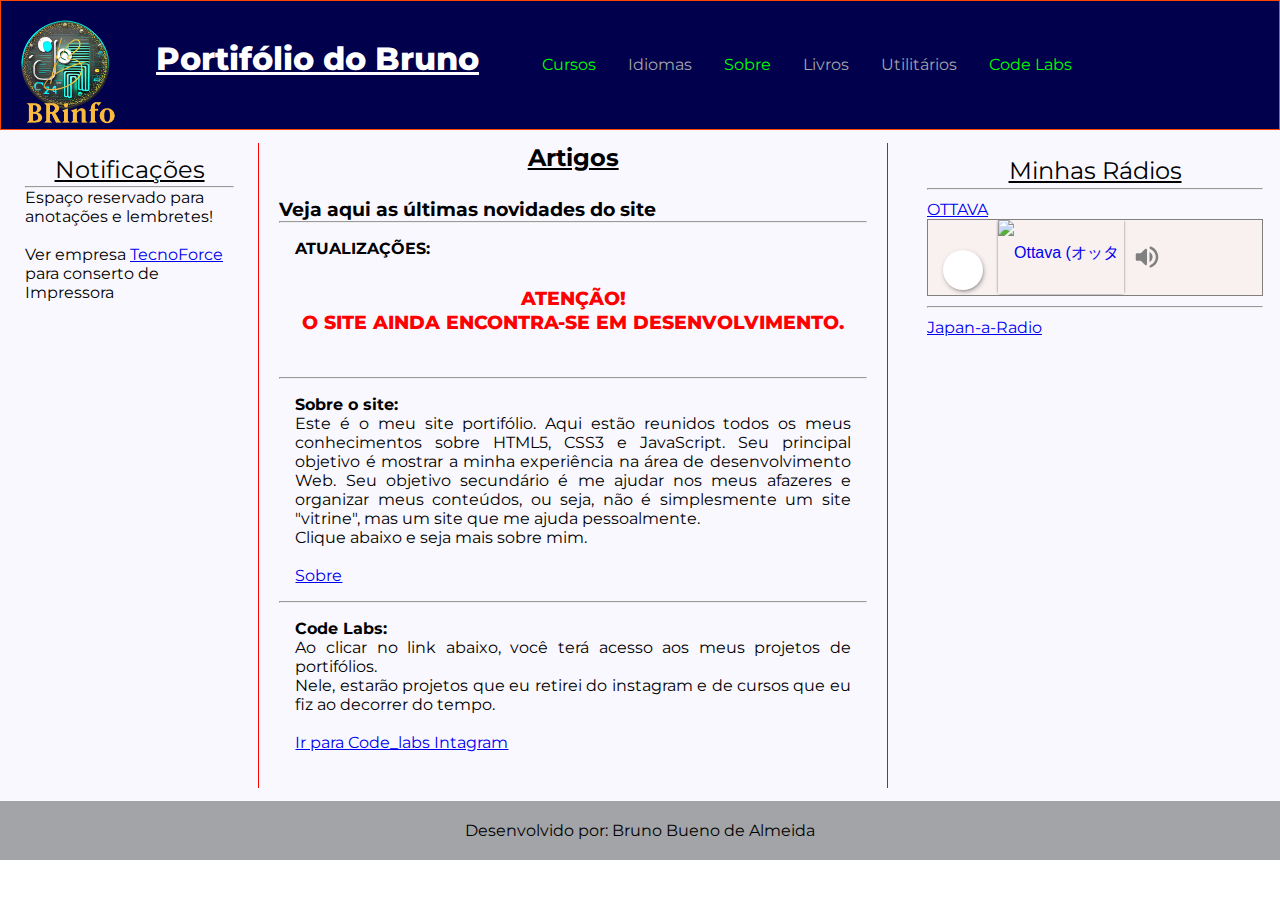
==== commit 0ea11bac: "add certificados" ====
--- a/index.html
+++ b/index.html
@@ -1,5 +1,5 @@
 <!DOCTYPE html>
-<html lang="pt=br">
+<html lang="pt-br">
 <head>
     <meta charset="UTF-8">
     <meta http-equiv="X-UA-Compatible" content="IE=edge">
@@ -28,16 +28,16 @@
         <img src="./img/teste1-no.png" width="10%" class="logo"/>
         <h1 class="post-content">Portifólio do Bruno</h1>
         <nav class="menu">
-            <a href="./pages/cursos.htm">Cursos</a>
+            <a href="./pages/cursos.html">Cursos</a>
             <a aria-disabled="true">Idiomas</a>
             <!-- <a href="./pages/filmes.html">Filmes</a> -->
-            <a aria-disabled="true" href="./pages/cursos.htm">Séries</a>
+            <a href="./pages/sobre.html">Sobre</a>
             <!-- <a  href="./pages/cursos.htm">Desenhos</a> -->
             <!-- <a href="./pages/cursos.htm">Doramas</a>
             <a href="./pages/cursos.htm">Animes</a> -->
             <a aria-disabled="true" href="./pages/cursos.htm">Livros</a>
             <a aria-disabled="true" href="./pages/cursos.htm">Utilitários</a>
-            <a aria-disabled="true" href="./pages/cursos.htm">Diversos</a>
+            <a href="./code_insta/index.html">Code Labs</a>
         </nav>
         <!-- Menu hamburguer -->
         <input id="toggle" type="checkbox"></input>
@@ -97,7 +97,7 @@
                 <hr/>
                 <section>
                     <h4>Code Labs:</h4>
-                    <p>Ao clicar no link abaixo, você terá acesso aos meus projetos de portifólis.<br/>
+                    <p>Ao clicar no link abaixo, você terá acesso aos meus projetos de portifólios.<br/>
                        Nele, estarão projetos que eu retirei do instagram e de cursos que eu fiz ao decorrer do tempo.<br/>
                      </p>
                      <br/>
@@ -122,11 +122,11 @@
         </div>
 </div>
     <footer class="footer">
-        <div><i class="fa-brands fa-facebook fa-2xl"></i></div>
+        <div><i class="fa-brands fa-facebook fa-2xl" ></i></div>
         <div><i class="fa-brands fa-square-instagram fa-2xl"></i></div>
         <div><p>Desenvolvido por: Bruno Bueno de Almeida</p></div>
-        <div><i class="fa-brands fa-linkedin fa-2xl"></i></div>
-        <div><i class="fa-brands fa-github fa-2xl"></i></div>
+        <div><a href="https://www.linkedin.com/in/bruno-bual/" target="_blank"><i class="fa-brands fa-linkedin fa-2xl"></i></a></div>
+        <div><a href="https://github.com/BrunoBu4l" target="_blank"><i class="fa-brands fa-github fa-2xl"></i></a></div>
     </footer>
 </body>
 </html>--- a/css/index_style.css
+++ b/css/index_style.css
@@ -77,6 +77,7 @@
     display: flex;
     flex-direction: row;
     justify-content: space-between;
+    background-color: #FAF8FF;
 }
 
 /* Aside à esquerda */
